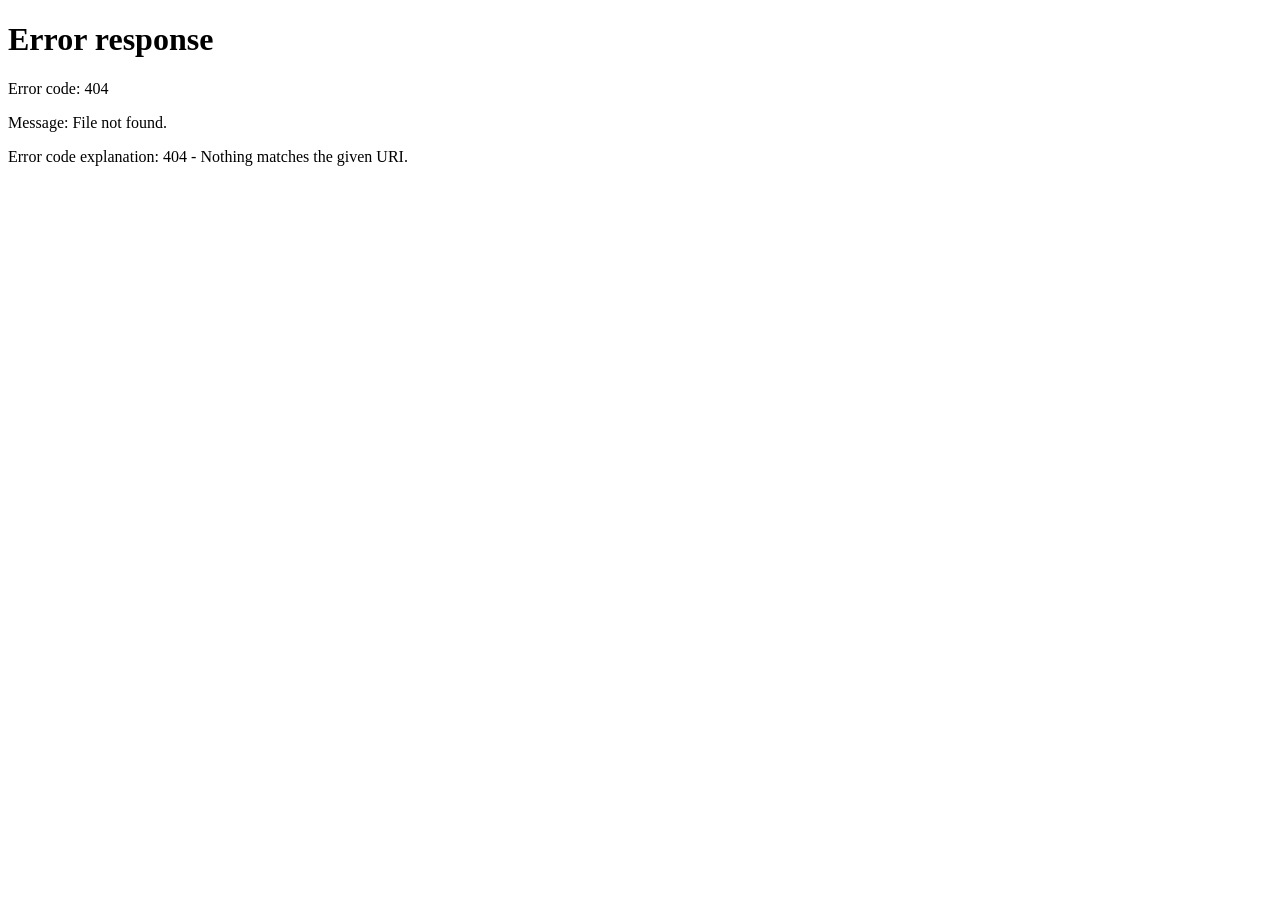
==== index.html @ 987dbce4 "Initialize user GitHub Pages site for bloom-sim" ====
<!doctype html>
<html lang="zh-Hant">
  <head>
    <meta charset="utf-8" />
    <meta http-equiv="refresh" content="0;url=/bloom-sim/" />
    <link rel="canonical" href="/bloom-sim/" />
    <title>花道練習室</title>
  </head>
  <body>
    <p><a href="/bloom-sim/">進入花道練習室</a></p>
  </body>
</html>
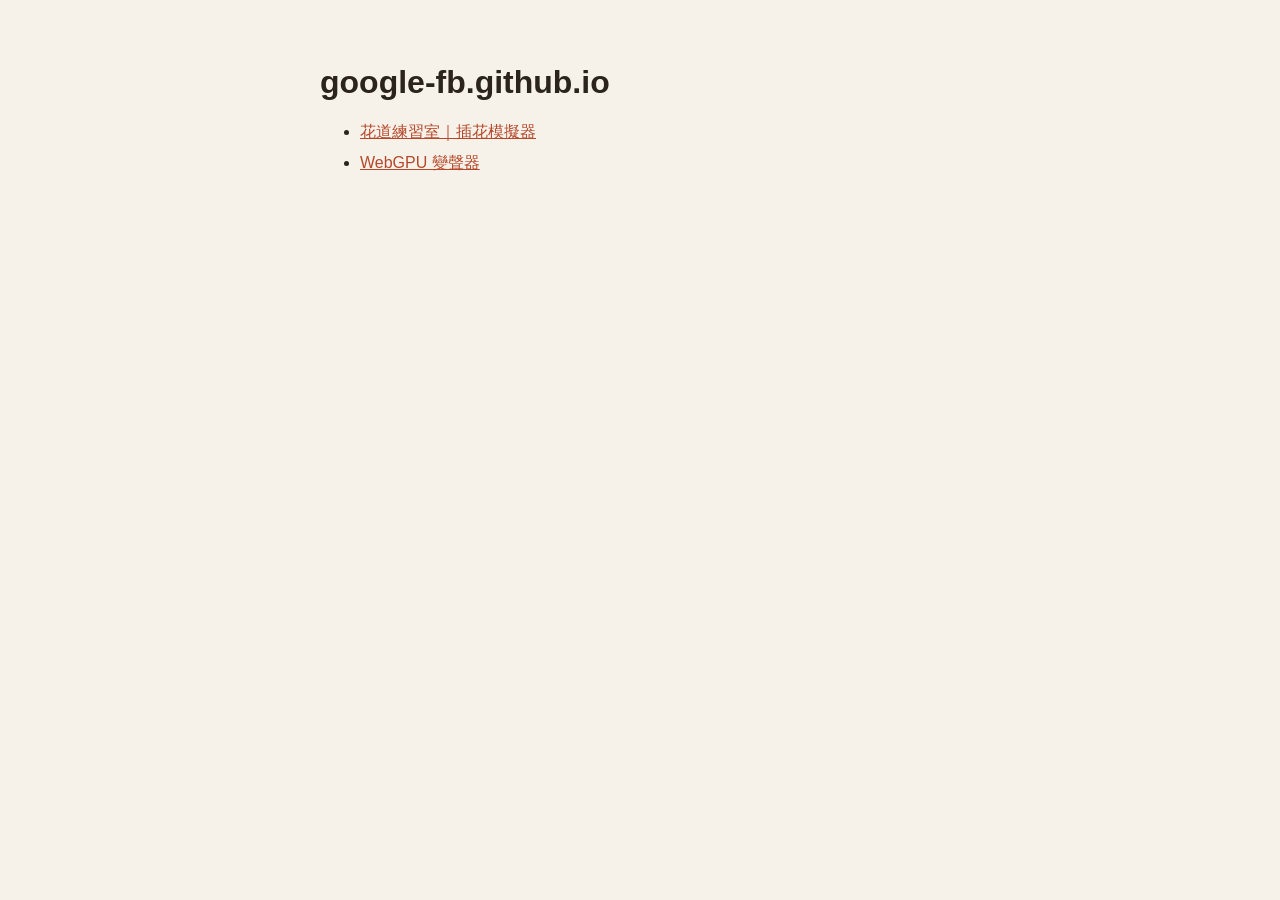
==== commit 960f17dd: "List hosted projects on the user Pages homepage" ====
--- a/index.html
+++ b/index.html
@@ -2,11 +2,19 @@
 <html lang="zh-Hant">
   <head>
     <meta charset="utf-8" />
-    <meta http-equiv="refresh" content="0;url=/bloom-sim/" />
-    <link rel="canonical" href="/bloom-sim/" />
-    <title>花道練習室</title>
+    <meta name="viewport" content="width=device-width, initial-scale=1" />
+    <title>google-fb</title>
+    <style>
+      body { font-family: "Noto Sans TC", sans-serif; max-width: 40rem; margin: 4rem auto; padding: 0 1.5rem; color: #2a241c; background: #f6f2ea; }
+      a { color: #b5482a; }
+      li { margin: 0.6rem 0; }
+    </style>
   </head>
   <body>
-    <p><a href="/bloom-sim/">進入花道練習室</a></p>
+    <h1>google-fb.github.io</h1>
+    <ul>
+      <li><a href="/bloom-sim/">花道練習室｜插花模擬器</a></li>
+      <li><a href="/webgpu-voice-changer/">WebGPU 變聲器</a></li>
+    </ul>
   </body>
 </html>
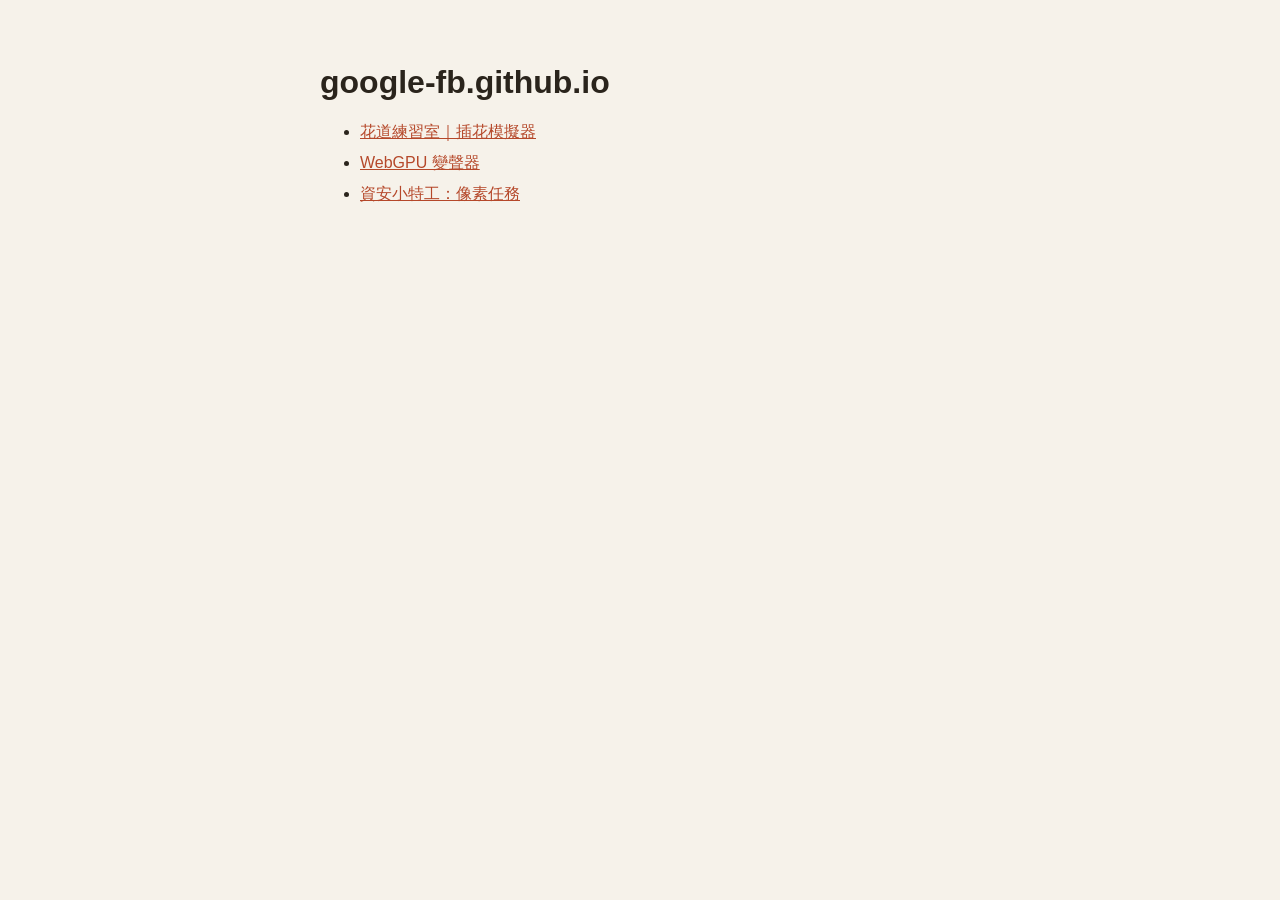
==== commit aa143b86: "Publish 資安小特工 pixel-sec under /pixel-sec/" ====
--- a/index.html
+++ b/index.html
@@ -15,6 +15,7 @@
     <ul>
       <li><a href="/bloom-sim/">花道練習室｜插花模擬器</a></li>
       <li><a href="/webgpu-voice-changer/">WebGPU 變聲器</a></li>
+      <li><a href="/pixel-sec/">資安小特工：像素任務</a></li>
     </ul>
   </body>
 </html>
